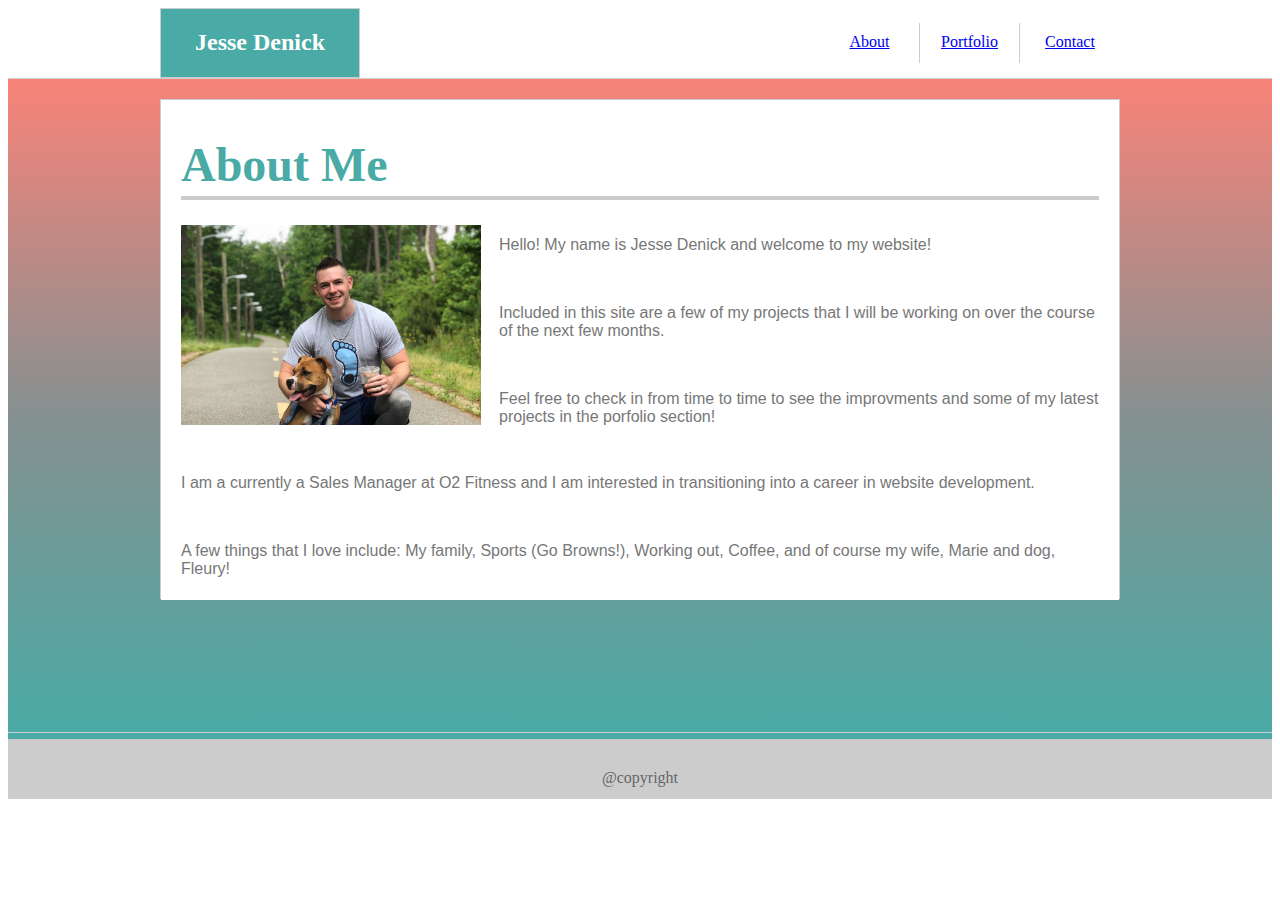
==== index.html @ f11e6ca5 "added files and copied / pasted previous documents and verified that photos were linked correctly" ====
<!DOCTYPE html>
<html>
    <head>
        <title>Basic Portfolio</title>
        <meta name="viewport" content="width=device-width, initial-scale=1.0">
        <link rel="stylesheet" type="text/css" href="./Assets/CSS/style.css">
    </head>

    <body>

            <section id="navigationbar">

               <div id="name">
                   <strong>Jesse Denick</strong>
                </div>
            
                <div id="contact">
                    <a href="contact.html">Contact</a>
                </div>

                 <div id="portfolio">
                    <a href="portfolio.html">Portfolio</a>
                </div>

                <div id="about">
                    <a href="index.html">About</a>
                </div>

            </section>

            <section id="wrapper">
            
                <section id="contentwrapper">
                    
                    <div id="introbar">

                        <div id="aboutme">
                            <h1>About Me</h1>
                        </div>
                        
                            <div id="textwrapper">
                                
                                <div class="imagebox">
                                </div>

                                <div class="textboxa">
                                    <p>Hello! My name is Jesse Denick and welcome to my website!</p>
                                        <br>
                                    <p>Included in this site are a few of my projects that I will be working on over the course of the next few months.</p>
                                        <br>
                                    <p>Feel free to check in from time to time to see the improvments and some of my latest projects in the porfolio section!</p>
                                </div>

                                <div class="textboxb">
                                    <br>
                                    <p>I am a currently a Sales Manager at O2 Fitness and I am interested in transitioning into a career in website development.</p>
                                        <br>
                                    <p>A few things that I love include: My family, Sports (Go Browns!), Working out, Coffee, and of course my wife, Marie and dog, Fleury!</p>
                                </div>
                            
                            </div>
                   
                    </div>


                </section>

            </section>

            <section id="footer"> 
                @copyright
            </section>

    </body>

</html>
---- Assets/CSS/style.css ----
* {
    box-sizing: border-box;
}

body {
    background: white;
}

#navigationbar {
    height: 70px;
    font-family: 'Georgia', Times, serif;
    background-color: white;
    width: 960px;
    text-align: center;
    margin-left: auto;
    margin-right: auto;
}

#name {
    background-color: #4aaaa5;
    width: 200px;
    height: 70px;
    font-size: 24px;
    padding: 18px;
    padding-top: 20px;
    color: #ffffff;
    float: left;
    border-style: solid;
    border-color: #cccccc;
    border-width: 1px;
}

#about {
    background-color: white;
    color: #777777;
    float: right;
    width: 100px;
    height: 40px;
    margin-top: 15px;
    padding: 10px;
    border-style: solid;
    border-color: #cccccc;
    border-width: 0px 1px 0px 0px;
}

#portfolio {
    background-color: white;
    float: right;
    color: #777777;
    width: 100px;
    height: 40px;
    margin-top: 15px;
    padding: 10px;
    border-style: solid;
    border-color: #cccccc;
    border-width: 0px 1px 0px 0px;
}

#contact {
    background-color: white;
    color: #777777;
    float: right;
    width: 100px;
    margin-top: 15px;
    padding: 10px;
    margin-right: 0px;
    height: 40px;
}

#wrapper {
    width: 100%;
    height: 655px;
    margin-right: auto;
    margin-left: auto;
    padding: 20px;
    /* background-image: url(./../Images/sakura.png); */
    /* background: -webkit-linear-gradient(117deg, rgb(255, 127, 80), rgb(0, 0, 0)); */
    /* background: linear-gradient(117deg, rgb(255, 127, 80), rgb(0, 0, 0));   */
    background: rgb(248,131,121);
    background: linear-gradient(180deg, rgba(248,131,121,1) 0%, rgba(136,144,144,1) 50%, rgba(74,170,165,1) 100%);
    border-style: solid;
    border-color: #cccccc;
    border-width: 1px 0px 1px 0px;
}

#contentwrapper {
    width: 960px;
    height: 500px;
    margin-right: auto;
    margin-left: auto;
    background: #ffffff;
    border-style: solid;
    border-color: #cccccc;
    border-width: 1px 1px 1px 1px;
}

#introbar {
    width: 100%;
    height: 100px;
    background: white;
    margin-right: auto;
    margin-left: auto;
}

#aboutme {
    width: 918px;
    height: 100px;
    margin-left: auto;
    margin-right: auto;
    background: white;
    text-align: left;
    font-size: 24px;
    padding: 5px;
    padding-left: 0px;
    border-style: solid;
    border-color: #cccccc;
    border-width: 0px 0px 4px 0px;
    color: #4aaaa5;
}

#textwrapper {
    width: 100%;
    height: 400px;
    background-color: white;
    padding: 20px;
}

.imagebox {
    position: relative;
    height: 200px;
    width: 300px;
    float: left;
    top: 5px;
    box-sizing: border-box;
    background: white;
    background-image: url(../Headshot.jpg);
    background-size: cover;
}

.textboxa {
    float: right;
    width: 600px;
    height: 250px;
    position: relative;
    background:white;
    color: #777777;
    font-family: 'Arial', 'Helvetica Neue', Helvetica, sans-serif;
}

.textboxb {
    overflow: both;
    position: relative;
    background: white;
    height: 150px;
    margin: 220px;
    margin-left: 0;
    margin-right: 0;
    color: #777777;
    font-family: 'Arial', 'Helvetica Neue', Helvetica, sans-serif;
}

#footer {
    width: 100%;
    height: 30px;
    background-color: #cccccc;
    margin-left: auto;
    margin-right: auto;
    text-align: center;
    border-style: solid;
    border-color: #4aaaa5;
    border-width: 6px 0px 0px 0px;
    color: #666666;
    padding: 30px;
}

.contactname {
    color: #777777
}

.nametextbox {
    width: 900px;
    margin-right: auto;
    margin-left: auto;
    margin-top: 5px;
    margin-bottom: 10px;
    height: 35px;
}

.contactemail {
    color: #777777
}

.emailtextbox {
    width: 900px;
    margin-right: auto;
    margin-left: auto;
    margin-top: 5px;
    margin-bottom: 10px;
    height: 35px;
}

.contactmessage {
    color: #777777
}

.messagetextbox {
    width: 900px;
    margin-right: auto;
    margin-left: auto;
    margin-top: 5px;
    margin-bottom: 10px;
    height: 150px;
}

.submitbuttonbox {
    background-color: #4aaaa5;
    text-align: center;
    width: 100px;
    height: 40px;
    font-size: 18px;
    padding: 8px;
    padding-top: 8px;
    color: #ffffff;
    border-style: solid;
    border-color: #cccccc;
    border-width: 1px;
    font-family: 'Arial', 'Helvetica Neue', Helvetica, sans-serif;
}

#portfolioboxa {
    width: 175px;
    height: 175px;
    position: relative;
    float: left;
    background-color: grey;
    background-image: url(../Saftey_300x300.jpg);
    background-size: cover;
    border-style: solid;
    border-width: 2px;
    border-color: #cccccc;
    font-family: 'Arial', 'Helvetica Neue', Helvetica, sans-serif;
}

#portfolioboxb {
    width: 175px;
    height: 175px;
    float: left;
    margin-left: 72px;
    background-color: grey;
    background-image: url(../Saftey_300x300.jpg);
    background-size: cover;
    border-style: solid;
    border-width: 2px;
    border-color: #cccccc;
    font-family: 'Arial', 'Helvetica Neue', Helvetica, sans-serif;
}

#portfolioboxc {
    width: 175px;
    height: 175px;
    float: left;
    margin-left: 73px;
    background-color: grey;
    background-image: url(../Saftey_300x300.jpg);
    background-size: cover;
    border-style: solid;
    border-width: 2px;
    border-color: #cccccc;
    font-family: 'Arial', 'Helvetica Neue', Helvetica, sans-serif;
}

#portfolioboxd {
    width: 175px;
    height: 175px;
    float: left;
    margin-left: 72px;
    background-color: grey;
    background-image: url(../Saftey_300x300.jpg);
    background-size: cover;
    border-style: solid;
    border-width: 2px;
    border-color: #cccccc;
    font-family: 'Arial', 'Helvetica Neue', Helvetica, sans-serif;
}

#portfolioboxe {
    width: 175px;
    height: 175px;
    float: left;
    margin-top: 15px;
    margin-left: 124px;
    background-color: grey;
    background-image: url(../Saftey_300x300.jpg);
    background-size: cover;
    border-style: solid;
    border-width: 2px;
    border-color: #cccccc;
    font-family: 'Arial', 'Helvetica Neue', Helvetica, sans-serif;
}

#portfolioboxf {
    width: 175px;
    height: 175px;
    float: left;
    margin-top: 15px;
    margin-left: 320px;
    background-color: grey;
    background-image: url(../Saftey_300x300.jpg);
    background-size: cover;
    border-style: solid;
    border-width: 2px;
    border-color: #cccccc;
    font-family: 'Arial', 'Helvetica Neue', Helvetica, sans-serif;
}

#captionboxa {
    width: 100%;
    height: 50px;
    background-color: #4aaaa5;
    margin-top: 100px;
    text-align: center;
    padding: 15px;
    color: white;
    font-family: 'Arial', 'Helvetica Neue', Helvetica, sans-serif;
    opacity: .90;
}

#captionboxb {
    width: 100%;
    height: 50px;
    background-color: #4aaaa5;
    margin-top: 100px;
    text-align: center;
    padding: 8px;
    color: white;
    font-family: 'Arial', 'Helvetica Neue', Helvetica, sans-serif;
    opacity: .90;
}

#linka, #linkb, #linkc, #linkd, #linke, #linkf {
    color: white;
}

@media all and (max-width: 950px) {
    #navigationbar {
        width: 100%;
    }
    #introbar {
        width: 100%;
    }
    #aboutme {
        width: 100%;
        text-align: center;
    }
    #wrapper {
        width: 100%;
        height: 1000px;
        position: relative;
        float: left;
    }
   #contentwrapper {
       width: 100%;
       height: 900px;
       position: relative;
       float: left;
   }
   .imagebox {
      margin-bottom: 20px;
      margin-left: auto;
      margin-right: auto;
   }
   #textwrapper {
       width: 100%;
       height: 800px;
   }
   .textboxa {
       clear: both;
       overflow: auto;
       width: 100%;
       padding: 20px;
       height: 280px;
       margin-bottom: 30px;
   }
   .textboxb {
       width: 100%;
       clear: both;
       height: 240px;
   }
   #footer {
       clear: both;
       overflow: auto;
   }
   #name {
       display: flex;
       align-items: center;
       justify-content: center;
       width: 100%;
   }
   #about, #portfolio, #contact {
        display: flex;
        align-items: center;
        justify-content: center;
        float: left;
        width: 100%;
   }
   #portfolioboxa {
       margin-top: 60px;
       height: 150px;
       width: 150px;
   }    
   #portfolioboxb {
       margin-left: 15px;
       margin-top: 60px;
       height: 150px;
       width: 150px;
   }
   #portfolioboxc{
       margin-left: 0px;
       margin-top: 70px;
       height: 150px;
       width: 150px;
   }
   #portfolioboxd {
        margin-left: 15px;
        margin-top: 70px;
        height: 150px;
        width: 150px;
   }
   #portfolioboxe {
        margin-left: 0px;
        margin-top: 70px;
        height: 150px;
        width: 150px;
   }
   #portfolioboxf {
        margin-left: 15px;
        margin-top: 70px;
        height: 150px;
        width: 150px;
   }
   .contactname {
       margin-top: 30px;
   }
   .nametextbox {
       width: 100%;
       margin-top: 15px;
   }
   .contactemail {
       margin-top: 40px;
   }
   .emailtextbox {
       width: 100%;
       margin-top: 15px;
   }
   .contactmessage {
        margin-top: 40px;
   }
   .messagetextbox {
       width: 100%;
       margin-top: 15px;
   }
   .submitbuttonbox {
       margin-top: 25px;
   }
   #captionboxa {
       width: 100%;
   }
   #captionboxb {
       width: 100%;
   }
}
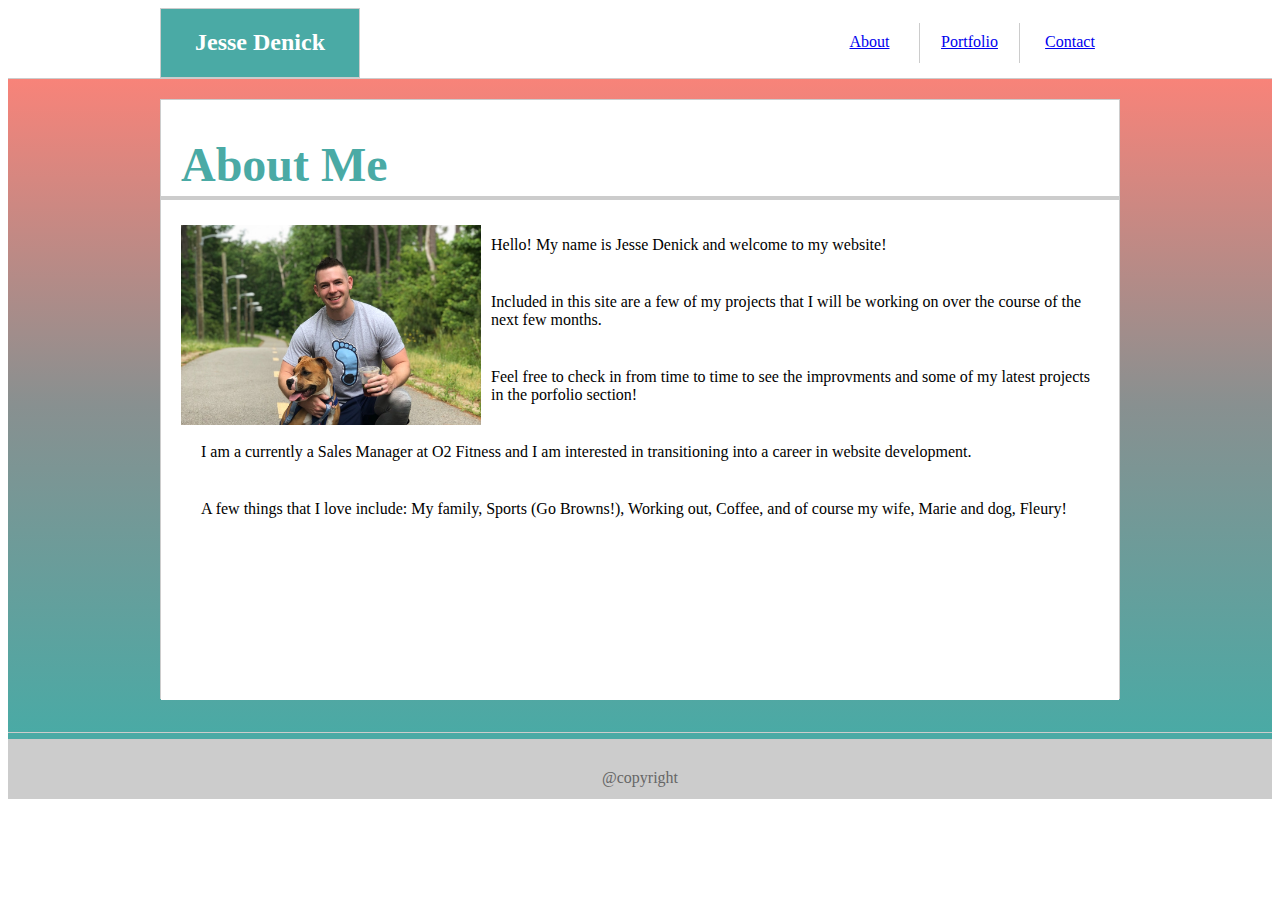
==== commit 94ef5c07: "corrected formating for media queries on index file" ====
--- a/index.html
+++ b/index.html
@@ -1,7 +1,7 @@
 <!DOCTYPE html>
 <html>
     <head>
-        <title>Basic Portfolio</title>
+        <title>Responsive-Portfolio</title>
         <meta name="viewport" content="width=device-width, initial-scale=1.0">
         <link rel="stylesheet" type="text/css" href="./Assets/CSS/style.css">
     </head>
@@ -40,23 +40,23 @@
                         
                             <div id="textwrapper">
                                 
-                                <div class="imagebox">
+                                <div class="imagebox" style="float:left">
                                 </div>
 
-                                <div class="textboxa">
+                                <!-- <div class="textboxa"> -->
                                     <p>Hello! My name is Jesse Denick and welcome to my website!</p>
                                         <br>
                                     <p>Included in this site are a few of my projects that I will be working on over the course of the next few months.</p>
                                         <br>
                                     <p>Feel free to check in from time to time to see the improvments and some of my latest projects in the porfolio section!</p>
-                                </div>
+                                <!-- </div> -->
 
-                                <div class="textboxb">
+                                <!-- <div class="textboxb"> -->
                                     <br>
                                     <p>I am a currently a Sales Manager at O2 Fitness and I am interested in transitioning into a career in website development.</p>
                                         <br>
                                     <p>A few things that I love include: My family, Sports (Go Browns!), Working out, Coffee, and of course my wife, Marie and dog, Fleury!</p>
-                                </div>
+                                <!-- </div> -->
                             
                             </div>
                    
--- a/Assets/CSS/style.css
+++ b/Assets/CSS/style.css
@@ -1,5 +1,11 @@
 * {
     box-sizing: border-box;
+}
+
+p {
+    margin-left: 10px;
+    padding-left: 10px;
+    margin-bottom: 5px;
 }
 
 body {
@@ -85,7 +91,7 @@
 
 #contentwrapper {
     width: 960px;
-    height: 500px;
+    height: 600px;
     margin-right: auto;
     margin-left: auto;
     background: #ffffff;
@@ -103,7 +109,7 @@
 }
 
 #aboutme {
-    width: 918px;
+    width: 100%;
     height: 100px;
     margin-left: auto;
     margin-right: auto;
@@ -111,7 +117,7 @@
     text-align: left;
     font-size: 24px;
     padding: 5px;
-    padding-left: 0px;
+    padding-left: 20px;
     border-style: solid;
     border-color: #cccccc;
     border-width: 0px 0px 4px 0px;
@@ -120,7 +126,7 @@
 
 #textwrapper {
     width: 100%;
-    height: 400px;
+    height: 500px;
     background-color: white;
     padding: 20px;
 }
@@ -129,6 +135,7 @@
     position: relative;
     height: 200px;
     width: 300px;
+    margin-right: 10px;
     float: left;
     top: 5px;
     box-sizing: border-box;
@@ -137,7 +144,7 @@
     background-size: cover;
 }
 
-.textboxa {
+textboxa {
     float: right;
     width: 600px;
     height: 250px;
@@ -147,7 +154,7 @@
     font-family: 'Arial', 'Helvetica Neue', Helvetica, sans-serif;
 }
 
-.textboxb {
+textboxb {
     overflow: both;
     position: relative;
     background: white;
@@ -228,8 +235,8 @@
 }
 
 #portfolioboxa {
-    width: 175px;
-    height: 175px;
+    width: 150px;
+    height: 150px;
     position: relative;
     float: left;
     background-color: grey;
@@ -242,10 +249,10 @@
 }
 
 #portfolioboxb {
-    width: 175px;
-    height: 175px;
+    width: 150px;
+    height: 150px;
     float: left;
-    margin-left: 72px;
+    margin-left: 35px;
     background-color: grey;
     background-image: url(../Saftey_300x300.jpg);
     background-size: cover;
@@ -256,10 +263,11 @@
 }
 
 #portfolioboxc {
-    width: 175px;
-    height: 175px;
-    float: left;
-    margin-left: 73px;
+    width: 150px;
+    height: 150px;
+    position: absolute;
+    margin-top: 160px;
+    margin-left: 0px;
     background-color: grey;
     background-image: url(../Saftey_300x300.jpg);
     background-size: cover;
@@ -270,10 +278,11 @@
 }
 
 #portfolioboxd {
-    width: 175px;
-    height: 175px;
-    float: left;
-    margin-left: 72px;
+    width: 150px;
+    height: 150px;
+    position: absolute;
+    margin-top: 160px;
+    margin-left: 185px;
     background-color: grey;
     background-image: url(../Saftey_300x300.jpg);
     background-size: cover;
@@ -284,11 +293,11 @@
 }
 
 #portfolioboxe {
-    width: 175px;
-    height: 175px;
-    float: left;
-    margin-top: 15px;
-    margin-left: 124px;
+    width: 150px;
+    height: 150px;
+    position: absolute;
+    margin-top: 320px;
+    margin-left: 0px;
     background-color: grey;
     background-image: url(../Saftey_300x300.jpg);
     background-size: cover;
@@ -298,28 +307,28 @@
     font-family: 'Arial', 'Helvetica Neue', Helvetica, sans-serif;
 }
 
-#portfolioboxf {
-    width: 175px;
-    height: 175px;
-    float: left;
-    margin-top: 15px;
-    margin-left: 320px;
-    background-color: grey;
-    background-image: url(../Saftey_300x300.jpg);
-    background-size: cover;
-    border-style: solid;
-    border-width: 2px;
-    border-color: #cccccc;
-    font-family: 'Arial', 'Helvetica Neue', Helvetica, sans-serif;
-}
+/* #portfolioboxf { */
+    /* width: 175px; */
+    /* height: 175px; */
+    /* float: left; */
+    /* margin-top: 15px; */
+    /* margin-left: 320px; */
+    /* background-color: grey; */
+    /* background-image: url(../Saftey_300x300.jpg); */
+    /* background-size: cover; */
+    /* border-style: solid; */
+    /* border-width: 2px; */
+    /* border-color: #cccccc; */
+    /* font-family: 'Arial', 'Helvetica Neue', Helvetica, sans-serif; */
+/* } */
 
 #captionboxa {
     width: 100%;
-    height: 50px;
+    height: 40px;
     background-color: #4aaaa5;
-    margin-top: 100px;
+    margin-top: 80px;
     text-align: center;
-    padding: 15px;
+    padding: 10px;
     color: white;
     font-family: 'Arial', 'Helvetica Neue', Helvetica, sans-serif;
     opacity: .90;
@@ -327,11 +336,11 @@
 
 #captionboxb {
     width: 100%;
-    height: 50px;
+    height: 40px;
     background-color: #4aaaa5;
-    margin-top: 100px;
+    margin-top: 80px;
     text-align: center;
-    padding: 8px;
+    padding: 4px;
     color: white;
     font-family: 'Arial', 'Helvetica Neue', Helvetica, sans-serif;
     opacity: .90;
@@ -341,16 +350,17 @@
     color: white;
 }
 
-@media all and (max-width: 950px) {
+@media screen and (max-width: 980px) {
     #navigationbar {
         width: 100%;
+        position: static;
     }
     #introbar {
         width: 100%;
     }
     #aboutme {
         width: 100%;
-        text-align: center;
+        text-align: left;
     }
     #wrapper {
         width: 100%;
@@ -365,9 +375,11 @@
        float: left;
    }
    .imagebox {
-      margin-bottom: 20px;
-      margin-left: auto;
-      margin-right: auto;
+        /* position: absolute; */
+        /* margin-top: 100px; */
+      margin-bottom: 10px;
+      margin-right: 10px;
+      /* padding-right: 10px; */
    }
    #textwrapper {
        width: 100%;
@@ -376,12 +388,136 @@
    .textboxa {
        clear: both;
        overflow: auto;
-       width: 100%;
-       padding: 20px;
-       height: 280px;
+       width: 60%;
        margin-bottom: 30px;
+       margin-left: 10px;
+       padding-left: 10px;
+       text-align: justify;
    }
    .textboxb {
+       width: 100%;
+       clear: both;
+       height: 240px;
+   }
+   #footer {
+       clear: both;
+       overflow: auto;
+   }
+   #name {
+       display: flex;
+       align-items: left;
+       justify-content: center;
+       width: 100%;
+   }
+   #about {
+    display: flex;
+    align-items: center;
+    justify-content: center;
+    float: left;
+    width: 33%;
+    position: static;
+   }
+   
+   #portfolio {
+        display: flex;
+        align-items: center;
+        justify-content: center;
+        float: right;
+        width: 33%;
+        position: static;
+   }
+   
+   #contact {
+        display: flex;
+        align-items: center;
+        justify-content: center;
+        float: right;
+        width: 33%;
+        position: static;
+   }
+  
+   .contactname {
+       margin-top: 30px;
+   }
+   .nametextbox {
+       width: 100%;
+       margin-top: 15px;
+   }
+   .contactemail {
+       margin-top: 40px;
+   }
+   .emailtextbox {
+       width: 100%;
+       margin-top: 15px;
+   }
+   .contactmessage {
+        margin-top: 40px;
+   }
+   .messagetextbox {
+       width: 100%;
+       margin-top: 15px;
+   }
+   .submitbuttonbox {
+       margin-top: 25px;
+   }
+   #captionboxa {
+       width: 100%;
+   }
+   #captionboxb {
+       width: 100%;
+   }
+}
+@media screen and (max-width: 768px) {
+    #navigationbar {
+        width: 100%;
+        position: static;
+    }
+    #introbar {
+        width: 100%;
+    }
+    #aboutme {
+        width: 100%;
+        text-align: left;
+    }
+    #wrapper {
+        width: 100%;
+        height: 1000px;
+        position: relative;
+        float: left;
+    }
+   #contentwrapper {
+       width: 100%;
+       height: 900px;
+       position: relative;
+       float: left;
+   }
+   .imagebox {
+      margin-bottom: 10px;
+      /* margin-left: auto; */
+      /* margin-right: auto; */
+      margin-right: 10px;
+      position: relative;
+      width: 200px;
+   }
+   #textwrapper {
+       width: 100%;
+       height: 800px;
+   }
+   .textboxa {
+       clear: both;
+       overflow: auto;
+       width: 400px;
+       height: 300px;
+       /* padding: 20px; */
+       /* height: 280px; */
+       /* margin-bottom: 30px; */
+       float: right;
+       margin-top: 0px;
+       padding-bottom: 100px;
+       margin-left: 200px;
+   }
+   .textboxb {
+       margin-top: 30px;
        width: 100%;
        clear: both;
        height: 240px;
@@ -396,48 +532,183 @@
        justify-content: center;
        width: 100%;
    }
-   #about, #portfolio, #contact {
+   #about {
         display: flex;
         align-items: center;
         justify-content: center;
         float: left;
-        width: 100%;
+        width: 33%;
+        position: static;
+   }
+    #portfolio {
+        display: flex;
+        align-items: center;
+        justify-content: center;
+        float: right;
+        width: 33%;
+        position: static;
+    }
+   
+   #contact {
+        display: flex;
+        align-items: center;
+        justify-content: center;
+        float: right;
+        width: 33%;
+        position: static;
+   }
+
+   .contactname {
+       margin-top: 30px;
+   }
+   .nametextbox {
+       width: 100%;
+       margin-top: 15px;
+   }
+   .contactemail {
+       margin-top: 40px;
+   }
+   .emailtextbox {
+       width: 100%;
+       margin-top: 15px;
+   }
+   .contactmessage {
+        margin-top: 40px;
+   }
+   .messagetextbox {
+       width: 100%;
+       margin-top: 15px;
+   }
+   .submitbuttonbox {
+       margin-top: 25px;
+   }
+   #captionboxa {
+       width: 100%;
+   }
+   #captionboxb {
+       width: 100%;
+   }
+}
+@media screen and (max-width: 640px) {
+    #navigationbar {
+        width: 100%;
+    }
+    #introbar {
+        width: 100%;
+    }
+    #aboutme {
+        width: 100%;
+        text-align: left;
+    }
+    #wrapper {
+        width: 100%;
+        height: 1000px;
+        position: relative;
+        float: left;
+    }
+   #contentwrapper {
+       width: 100%;
+       height: 900px;
+       position: relative;
+       float: left;
+   }
+   .imagebox {
+       width: 300px;
+       height: 300px;
+       margin: auto;
+      margin-bottom: 10px;
+      /* margin-left: auto; */
+      /* margin-right: auto; */
+      padding: auto;
+   }
+   #textwrapper {
+       width: 100%;
+       height: 800px;
+   }
+   .textboxa {
+       clear: both;
+       overflow: auto;
+       margin-top: 300px;
+       width: 100%;
+       padding: 20px;
+       height: 280px;
+       margin-bottom: 30px;
+   }
+   .textboxb {
+       width: 100%;
+       clear: both;
+       height: 240px;
+   }
+   #footer {
+       clear: both;
+       overflow: auto;
+   }
+   #name {
+       display: flex;
+       align-items: center;
+       justify-content: center;
+       width: 100%;
+   }
+   #about {
+    display: flex;
+    align-items: center;
+    justify-content: center;
+    float: left;
+    width: 33%;
+    position: static;
+   }
+   
+   #portfolio {
+    display: flex;
+    align-items: center;
+    justify-content: center;
+    float: right;
+    width: 33%;
+    position: static;
+   }
+   
+   #contact {
+    display: flex;
+    align-items: center;
+    justify-content: center;
+    float: right;
+    width: 33%;
+    position: right;
    }
    #portfolioboxa {
-       margin-top: 60px;
-       height: 150px;
-       width: 150px;
+       margin-top: 0px;
+       height: 130px;
+       width: 200px;
    }    
    #portfolioboxb {
-       margin-left: 15px;
-       margin-top: 60px;
-       height: 150px;
-       width: 150px;
+       margin-left: 0px;
+       position: absolute;
+       margin-top: 160px;
+       height: 130px;
+       width: 200px;
    }
    #portfolioboxc{
        margin-left: 0px;
-       margin-top: 70px;
-       height: 150px;
-       width: 150px;
+       position: absolute;
+       margin-top: 320px;
+       height: 130px;
+       width: 200px;
    }
    #portfolioboxd {
-        margin-left: 15px;
-        margin-top: 70px;
-        height: 150px;
-        width: 150px;
+        margin-left: 0px;
+        position: absolute;
+        margin-top: 480px;
+        height: 130px;
+        width: 200px;
    }
    #portfolioboxe {
         margin-left: 0px;
-        margin-top: 70px;
-        height: 150px;
-        width: 150px;
-   }
-   #portfolioboxf {
-        margin-left: 15px;
-        margin-top: 70px;
-        height: 150px;
-        width: 150px;
-   }
+        position: absolute;
+        margin-top: 640px;
+        height: 130px;
+        width: 200px;
+   }
+
    .contactname {
        margin-top: 30px;
    }
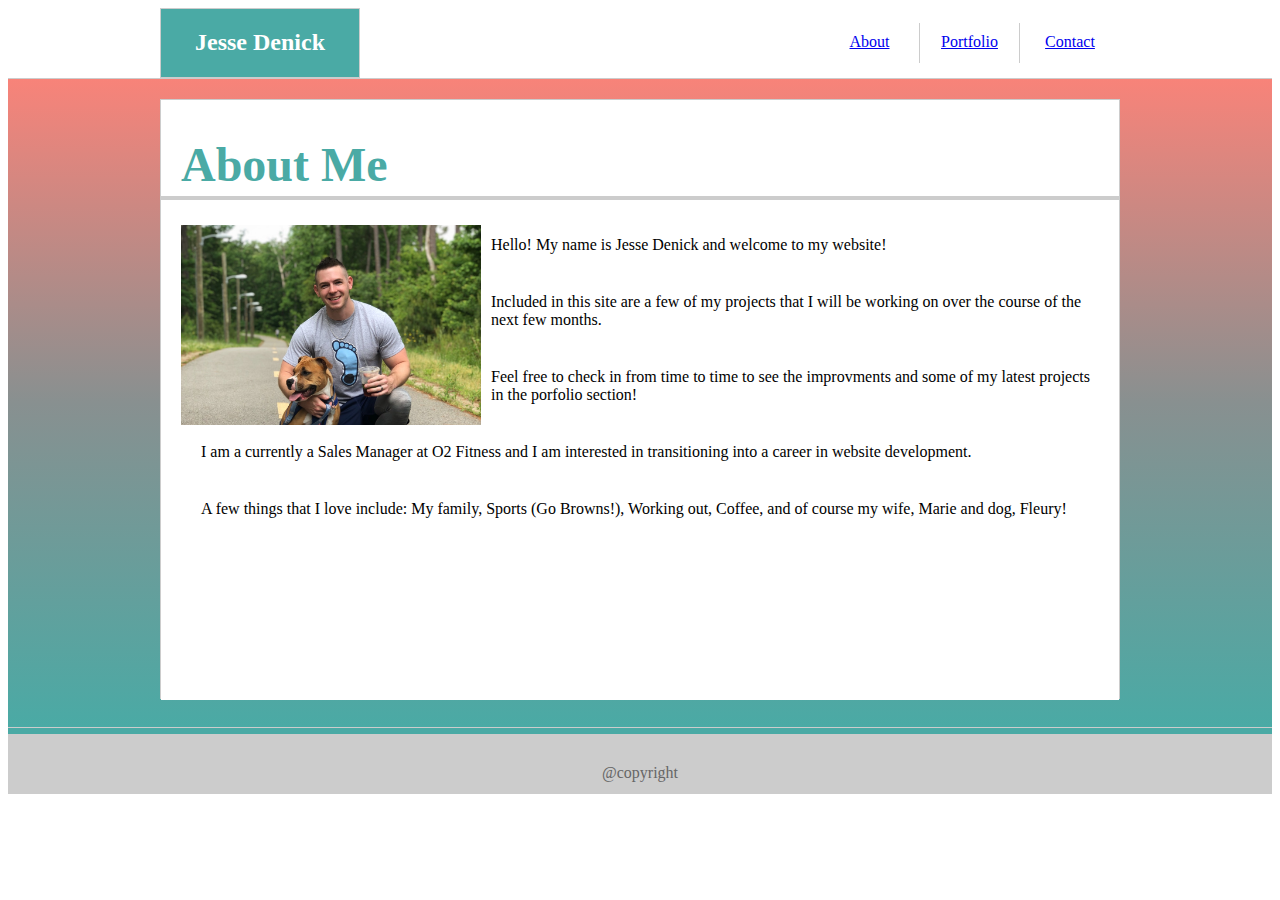
==== commit 66cc082a: "added media queries for index file" ====
--- a/index.html
+++ b/index.html
@@ -44,7 +44,7 @@
                                 </div>
 
                                 <!-- <div class="textboxa"> -->
-                                    <p>Hello! My name is Jesse Denick and welcome to my website!</p>
+                                    <p class="p1">Hello! My name is Jesse Denick and welcome to my website!</p>
                                         <br>
                                     <p>Included in this site are a few of my projects that I will be working on over the course of the next few months.</p>
                                         <br>
--- a/Assets/CSS/style.css
+++ b/Assets/CSS/style.css
@@ -2,7 +2,7 @@
     box-sizing: border-box;
 }
 
-p {
+p, .p1 {
     margin-left: 10px;
     padding-left: 10px;
     margin-bottom: 5px;
@@ -75,7 +75,7 @@
 
 #wrapper {
     width: 100%;
-    height: 655px;
+    height: 650px;
     margin-right: auto;
     margin-left: auto;
     padding: 20px;
@@ -172,6 +172,7 @@
     background-color: #cccccc;
     margin-left: auto;
     margin-right: auto;
+    margin-top: auto;
     text-align: center;
     border-style: solid;
     border-color: #4aaaa5;
@@ -364,13 +365,13 @@
     }
     #wrapper {
         width: 100%;
-        height: 1000px;
+        height: 650px;
         position: relative;
         float: left;
     }
    #contentwrapper {
        width: 100%;
-       height: 900px;
+       height: 600px;
        position: relative;
        float: left;
    }
@@ -383,7 +384,7 @@
    }
    #textwrapper {
        width: 100%;
-       height: 800px;
+       height: 350px;
    }
    .textboxa {
        clear: both;
@@ -397,7 +398,7 @@
    .textboxb {
        width: 100%;
        clear: both;
-       height: 240px;
+       height: 200px;
    }
    #footer {
        clear: both;
@@ -481,13 +482,13 @@
     }
     #wrapper {
         width: 100%;
-        height: 1000px;
+        height: 650px;
         position: relative;
         float: left;
     }
    #contentwrapper {
        width: 100%;
-       height: 900px;
+       height: 600px;
        position: relative;
        float: left;
    }
@@ -501,7 +502,7 @@
    }
    #textwrapper {
        width: 100%;
-       height: 800px;
+       height: 350px;
    }
    .textboxa {
        clear: both;
@@ -600,6 +601,10 @@
         width: 100%;
         text-align: left;
     }
+
+    .p1 {
+        margin-top: 320px;
+    }
     #wrapper {
         width: 100%;
         height: 1000px;
@@ -612,14 +617,18 @@
        position: relative;
        float: left;
    }
+
    .imagebox {
-       width: 300px;
+       width: 100%;
        height: 300px;
-       margin: auto;
+       margin-left: auto;
+       margin-right: auto;
       margin-bottom: 10px;
-      /* margin-left: auto; */
-      /* margin-right: auto; */
-      padding: auto;
+      padding-left: auto;
+      padding-right: auto;
+      max-width: auto;
+      display: flex;
+      object-fit: contain;
    }
    #textwrapper {
        width: 100%;
@@ -628,7 +637,7 @@
    .textboxa {
        clear: both;
        overflow: auto;
-       margin-top: 300px;
+       margin-top: 320px;
        width: 100%;
        padding: 20px;
        height: 280px;
